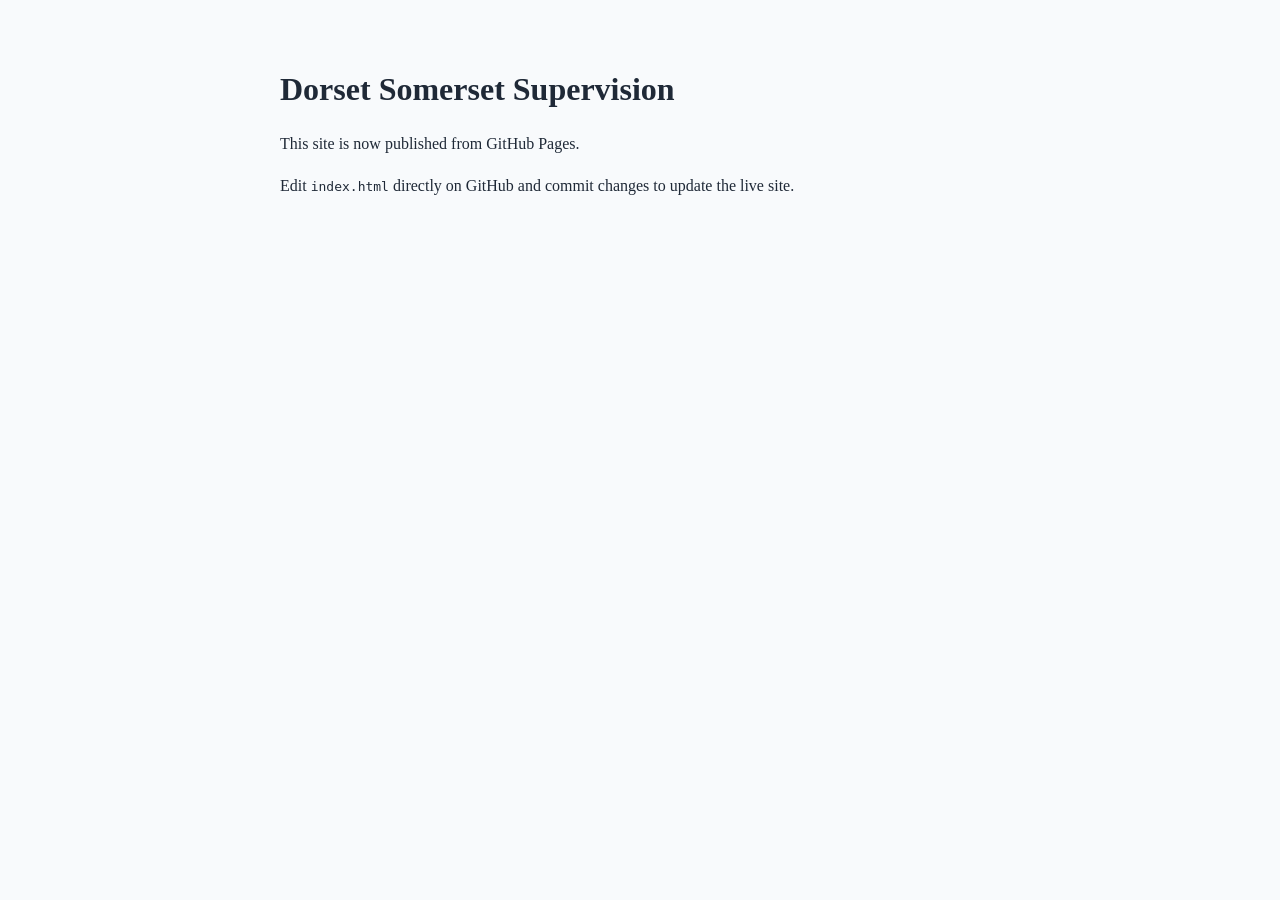
==== index.html @ 0455da36 "Initialize static site for GitHub Pages" ====
<!doctype html>
<html lang="en">
  <head>
    <meta charset="utf-8" />
    <meta name="viewport" content="width=device-width, initial-scale=1" />
    <title>Dorset Somerset Supervision</title>
    <style>
      body {
        margin: 0;
        font-family: Georgia, "Times New Roman", serif;
        line-height: 1.6;
        color: #1f2937;
        background: #f8fafc;
      }
      main {
        max-width: 720px;
        margin: 4rem auto;
        padding: 0 1rem;
      }
      h1 {
        margin-bottom: 0.5rem;
      }
    </style>
  </head>
  <body>
    <main>
      <h1>Dorset Somerset Supervision</h1>
      <p>This site is now published from GitHub Pages.</p>
      <p>Edit <code>index.html</code> directly on GitHub and commit changes to update the live site.</p>
    </main>
  </body>
</html>
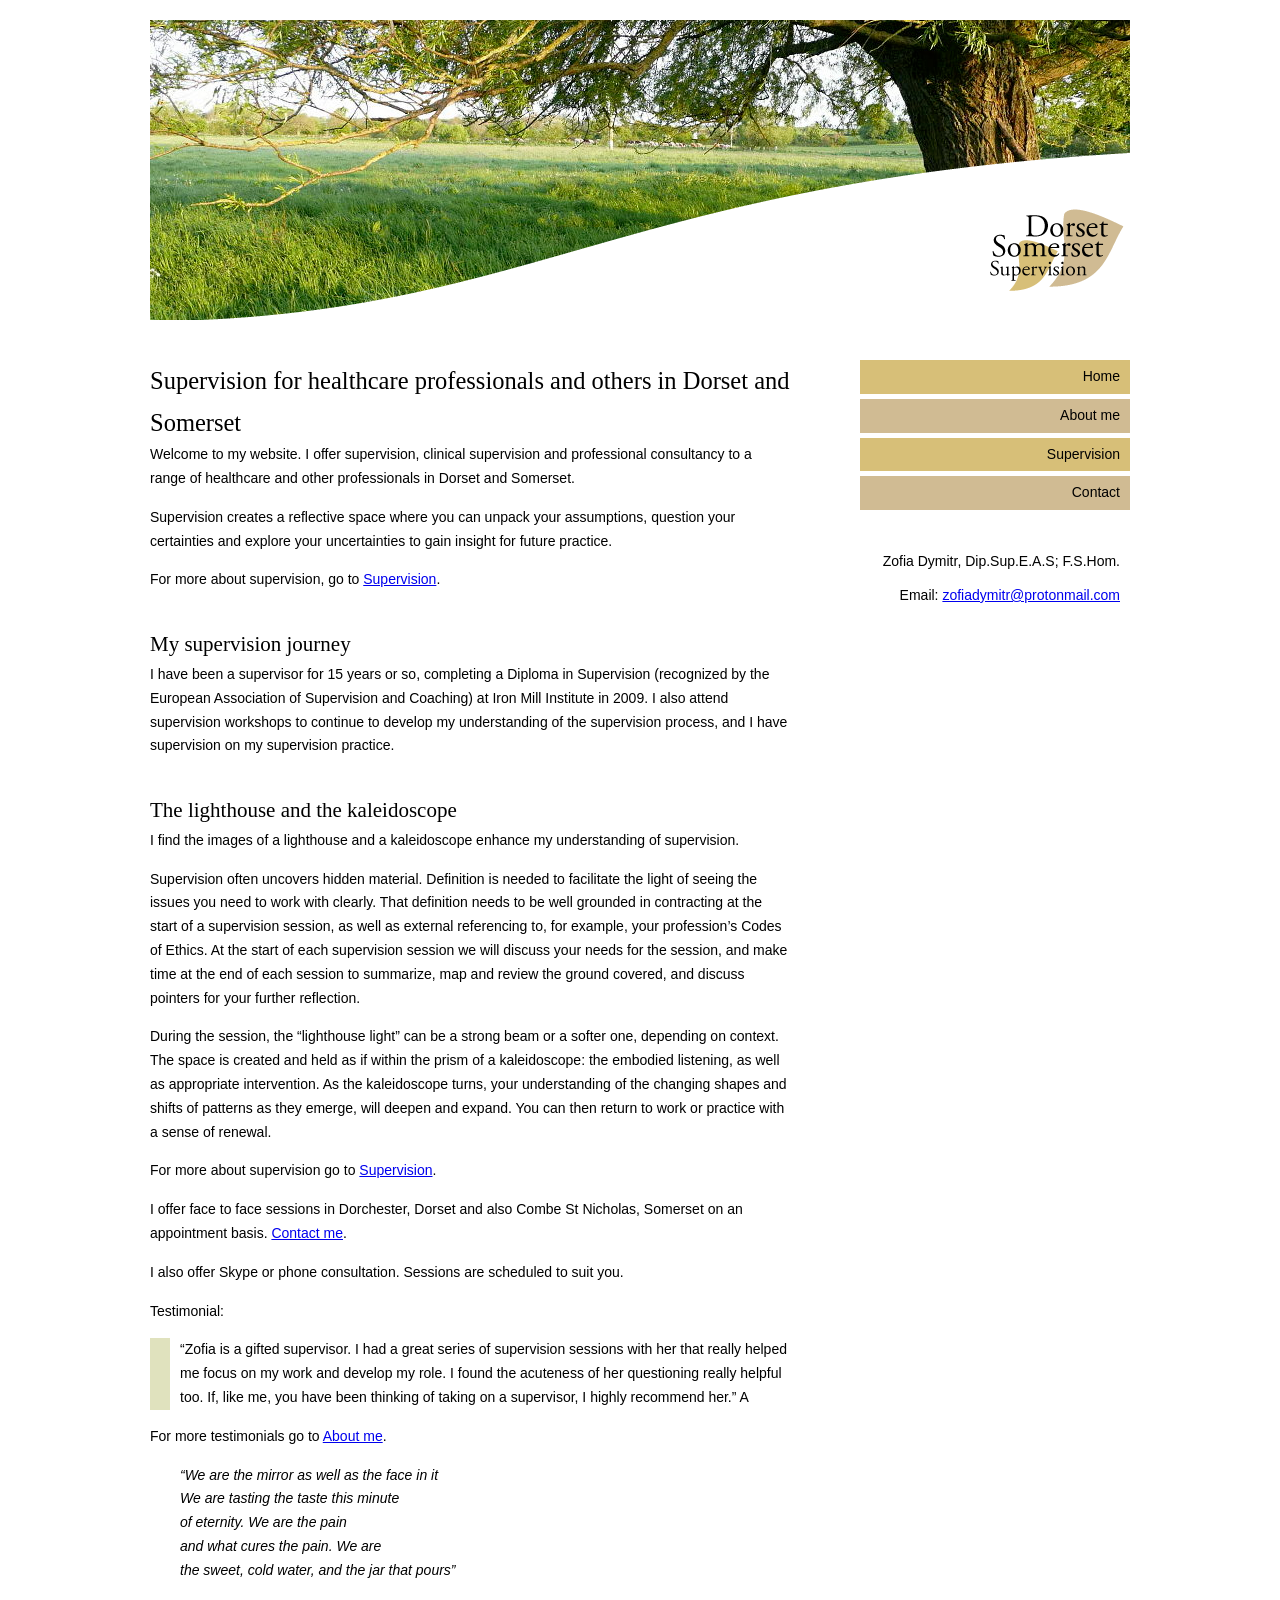
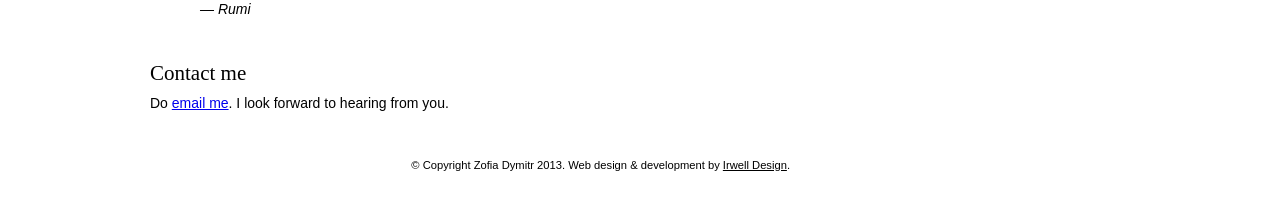
==== commit 517a52ef: "Initial website" ====
--- a/index.html
+++ b/index.html
@@ -1,32 +1,86 @@
 <!doctype html>
-<html lang="en">
-  <head>
-    <meta charset="utf-8" />
-    <meta name="viewport" content="width=device-width, initial-scale=1" />
-    <title>Dorset Somerset Supervision</title>
-    <style>
-      body {
-        margin: 0;
-        font-family: Georgia, "Times New Roman", serif;
-        line-height: 1.6;
-        color: #1f2937;
-        background: #f8fafc;
-      }
-      main {
-        max-width: 720px;
-        margin: 4rem auto;
-        padding: 0 1rem;
-      }
-      h1 {
-        margin-bottom: 0.5rem;
-      }
-    </style>
-  </head>
-  <body>
-    <main>
-      <h1>Dorset Somerset Supervision</h1>
-      <p>This site is now published from GitHub Pages.</p>
-      <p>Edit <code>index.html</code> directly on GitHub and commit changes to update the live site.</p>
-    </main>
-  </body>
+<html lang="en-GB">
+<head>
+<meta charset="utf-8">
+<title>Home | Dorset Somerset Supervision</title>
+<link rel="stylesheet" href="styles.css">
+<!--[if IE 7]><link rel="stylesheet" href="iefixes.css"><![endif]-->
+<!--[if IE 6]><link rel="stylesheet" href="iefixes.css"><![endif]-->
+<meta name="description" content="Zofia Dymitr offers clinical supervision and professional consultancy to healthcare professionals in Dorset, Dorchester.">
+</head>
+
+<body>
+<div id="container">
+<div id="topbar">
+<h1><span>Dorset Somerset Supervision</span></h1>
+</div>
+
+<div id="contentcontainer">
+<div id="content">
+<h1>Supervision for healthcare professionals and others in Dorset and Somerset</h1>
+
+<p>Welcome to my website. I offer supervision, clinical supervision and professional consultancy to a range of healthcare and other professionals in Dorset and Somerset.</p>
+
+<p>Supervision creates a reflective space where you can unpack your assumptions, question your certainties and explore your uncertainties to gain insight for future practice.</p>
+
+<p>For more about supervision, go to <a href="supervision.html">Supervision</a>.</p>
+
+<h2>My supervision journey</h2>
+
+<p>I have been a supervisor for 15 years or so, completing a Diploma in Supervision (recognized by the European Association of Supervision and Coaching) at Iron Mill Institute in 2009. I also attend supervision workshops to continue to develop my understanding of the supervision process, and I have supervision on my supervision practice.</p>
+
+<h2>The lighthouse and the kaleidoscope</h2>
+
+<p>I find the images of a lighthouse and a kaleidoscope enhance my understanding of supervision.</p>
+
+<p>Supervision often uncovers hidden material.  Definition is needed to facilitate the light of seeing the issues you need to work with clearly. That definition needs to be well grounded in contracting at the start of a supervision session, as well as external referencing to, for example, your profession’s Codes of Ethics. At the start of each supervision session we will discuss your needs for the session, and make time at the end of each session to summarize, map and review the ground covered, and discuss pointers for your further reflection.</p>
+ 
+<p>During the session, the “lighthouse light” can be a strong beam or a softer one, depending on context. The space is created and held as if within the prism of a kaleidoscope: the embodied listening, as well as appropriate intervention. As the kaleidoscope turns, your understanding of the changing shapes and shifts of patterns as they emerge, will deepen and expand. You can then return to work or practice with a sense of renewal.</p>
+
+<p>For more about supervision go to <a href="supervision.html">Supervision</a>.</p>
+
+<p>I offer face to face sessions in Dorchester, Dorset and also Combe St Nicholas, Somerset on an appointment basis.  <a href="contact.html">Contact me</a>.</p>
+
+<p>I also offer Skype or phone consultation. Sessions are scheduled to suit you.</p>
+
+<p>Testimonial:</p>
+
+<blockquote>“Zofia is a gifted supervisor. I had a great series of supervision sessions
+with her that really helped me focus on my work and develop my role. I
+found the acuteness of her questioning really helpful too.
+If, like me, you have been thinking of taking on a supervisor, I highly recommend her.” A</blockquote>
+
+<p>For more testimonials go to <a href="about.html">About me</a>.</p>
+
+<p class="quotation">“We are the mirror as well as the face in it<br>
+We are tasting the taste this minute<br>
+of eternity. We are the pain<br>
+and what cures the pain. We are<br>
+the sweet, cold water, and the jar that pours”</p>
+<p class="quotationby">&mdash; Rumi</p>
+
+<h2>Contact me</h2>
+
+<p>Do <a href="mailto:zofiadymitr@protonmail.com">email me</a>. I look forward to hearing from you.</p>
+<div id="copyright"><p>&copy; Copyright Zofia Dymitr 2013.  Web design &amp; development by <a href="http:/www.irwelldesign.co.uk">Irwell Design</a>.</div>
+</div><!-- content -->
+
+<div id="sidebar">
+<ul>
+<li><a href="index.html">Home</a></li>
+<li><a href="about.html">About me</a></li>
+<li><a href="supervision.html">Supervision</a></li>
+<li><a href="contact.html">Contact</a></li>
+</ul>
+
+<div id="contactinfo">
+<p>Zofia Dymitr, Dip.Sup.E.A.S; F.S.Hom.</p>
+
+<p>Email: <a href="mailto:zofiadymitr@protonmail.com">zofiadymitr@protonmail.com</a>
+</div>
+</div><!-- sidebar -->
+</div><!-- contentcontainer -->
+<div class="clearer"></div>
+</div><!-- container -->
+</body>
 </html>
--- a/styles.css
+++ b/styles.css
@@ -0,0 +1,146 @@
+* {
+    margin: 0;
+    padding: 0;
+}
+
+
+#content,#sidebar,#copyright {
+    font-family: Calibri, Segoe, "Segoe UI", Optima, Arial, sans-serif;
+    font-size: 14px;
+    line-height: 1.7;
+}
+
+#content h1,#content h2,#content h3,#content h4 {
+    font-family: "Book Antiqua", Palatino, "Palatino Linotype", "Palatino LT STD", Georgia, serif;
+}
+
+#container {
+    width: 980px;
+    margin: 20px auto 20px auto;
+}
+
+
+#topbar {
+    width: 980px;
+    height: 300px;
+    background: url(field.jpg) 0px -145px no-repeat;
+}
+
+#topbar h1 {
+    width: 980px;
+    height: 300px;
+    background: url(logo.png) -40px 130px no-repeat;
+}
+
+#topbar h1 span {
+    display: none;
+}
+
+#contentcontainer {
+    margin: 40px 0 0 0;
+}
+
+#content {
+    float: left;
+    width: 640px;
+}
+
+#content h1 {
+    font-size: 1.75em;
+    font-weight: normal;
+}
+
+#content h2 {
+    font-size: 1.5em;
+    font-weight: normal;
+    margin: 35px 0 0 0;
+}
+
+#content h3 {
+    font-size: 1.25em;
+    font-weight: normal;
+    margin: 20px 0 0 0;
+}
+
+#content h4 {
+    font-size: 1.1em;
+    font-weight: normal;
+    margin: 15px 0 0 0;
+}
+
+
+#content p,#content blockquote,#content table,#content ul {
+    margin: 0 0 15px 0;
+}
+
+#content ul {
+    margin-left: 40px;
+}
+
+#content blockquote {
+    border-left: 20px solid #e0e2be;
+    padding-left: 10px;
+}
+
+#content .quotation,#content .quotationby {
+    font-style: italic;
+    margin-left: 30px;
+}
+
+#content .quotationby {
+    margin-left: 50px;
+}
+
+#content img {
+    float: left;
+    margin: 20px 30px 20px 0;
+}
+
+#sidebar {
+    float: right;
+    width: 270px;
+}
+
+#sidebar ul {
+    list-style: none;
+}
+
+#sidebar li a {
+    display: block;
+    background: #d7bf78;
+    padding: 5px 10px 5px 10px;
+    margin: 0 0 5px 0;
+    text-decoration: none;
+    color: #000000;
+    text-align: right;
+}
+
+#sidebar li:nth-child(even) a {
+    background: #d0bb93;
+}
+
+#contactinfo {
+    margin: 40px 10px 0 10px;
+}
+
+#contactinfo p {
+    margin: 0 0 10px 0;
+    text-align: right;
+}
+
+.clearer {
+    clear: both;
+}
+
+#copyright {
+    margin: 40px 0 20px 0;
+}
+
+#copyright p {
+    font-size: 0.8em;
+    text-align: right;
+}
+
+#copyright a {
+    color: inherit;
+}
